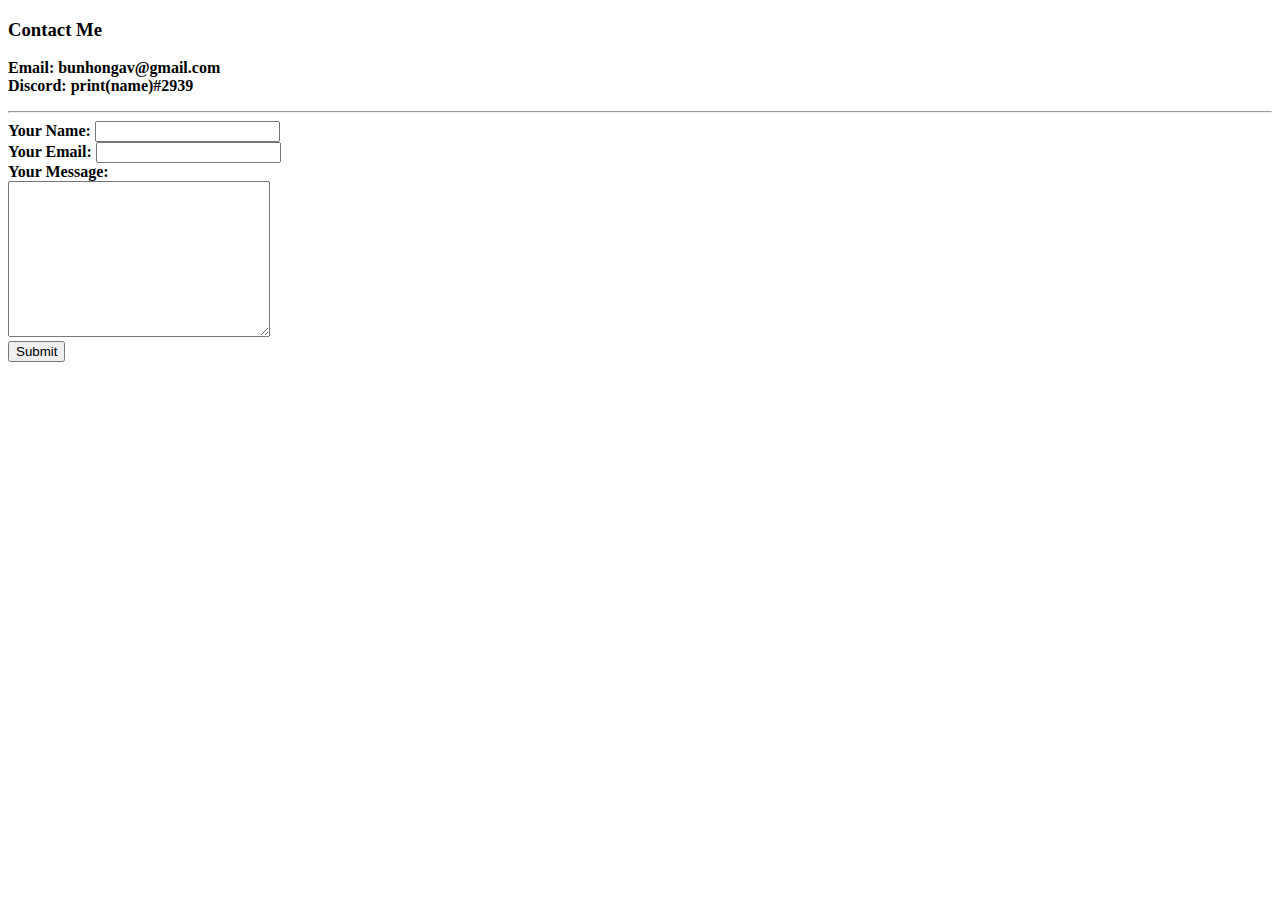
==== contactpage.html @ 307c7209 "Added initial personal website development files" ====
<!DOCTYPE html>
<html lang="en" dir="ltr">
  <head>
    <meta charset="utf-8">
    <title>Contact Page</title>
    <h3><strong><b>Contact Me</b></strong></h3>
  </head>
  <body>
    <p><li><b>Email: bunhongav@gmail.com </strong></li>
      <li><b>Discord: </b><strong>print(name)#2939</strong></li>
      </p>
      <hr>
<form action="mailto:bunhongav@gmail.com?subject=feedback" method="post" enctype="text/plain">
  <label>Your Name:</label>
  <input type="text" name="yourName" value=""><br>
  <label>Your Email:</label>
  <input type="email" name="yourEmail" value=""><br>
  <label>Your Message:</label><br>
  <textarea name="yourMessage" rows="10" cols="30"></textarea><br>
  <input type="submit" name="">
</form>
  </body>
</html>
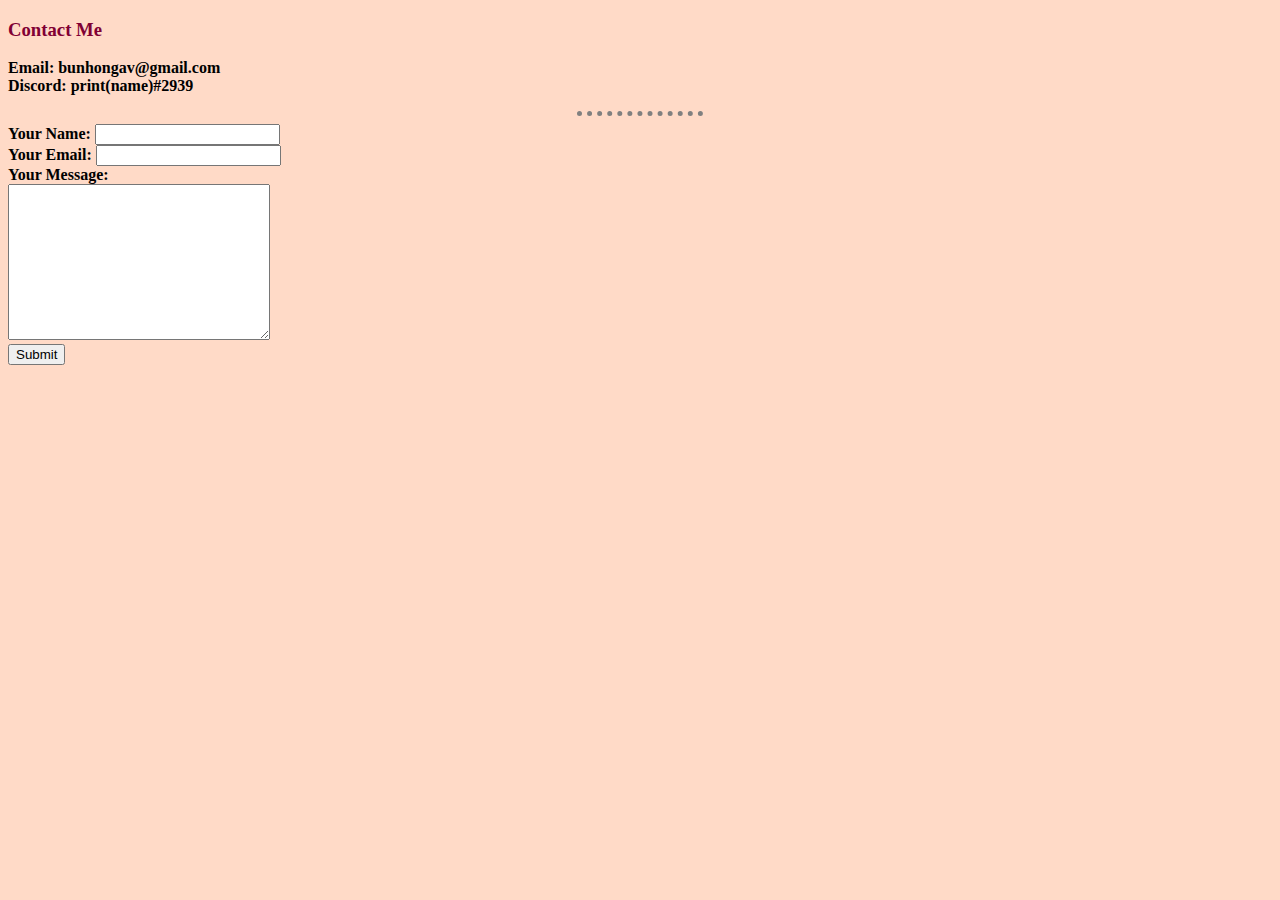
==== commit 52fc4b72: "Update contactpage.html" ====
--- a/contactpage.html
+++ b/contactpage.html
@@ -5,6 +5,7 @@
     <title>Contact Page</title>
     <h3><strong><b>Contact Me</b></strong></h3>
   </head>
+<link rel="stylesheet" href="styles.css">
   <body>
     <p><li><b>Email: bunhongav@gmail.com </strong></li>
       <li><b>Discord: </b><strong>print(name)#2939</strong></li>
--- a/styles.css
+++ b/styles.css
@@ -0,0 +1,22 @@
+body {
+  background-color: #FFDAC7;
+}
+hr {
+border-color: grey;
+border-width: 5px;
+border-style: dotted none none;
+height: 0px;
+width:10%;
+}
+
+h1 {
+color: #810034;
+box-sizing: border-box;
+font-family: fantasy;
+}
+
+h3 {
+  color: #810034;
+  box-sizing: border-box;
+  font-family: Times;
+}
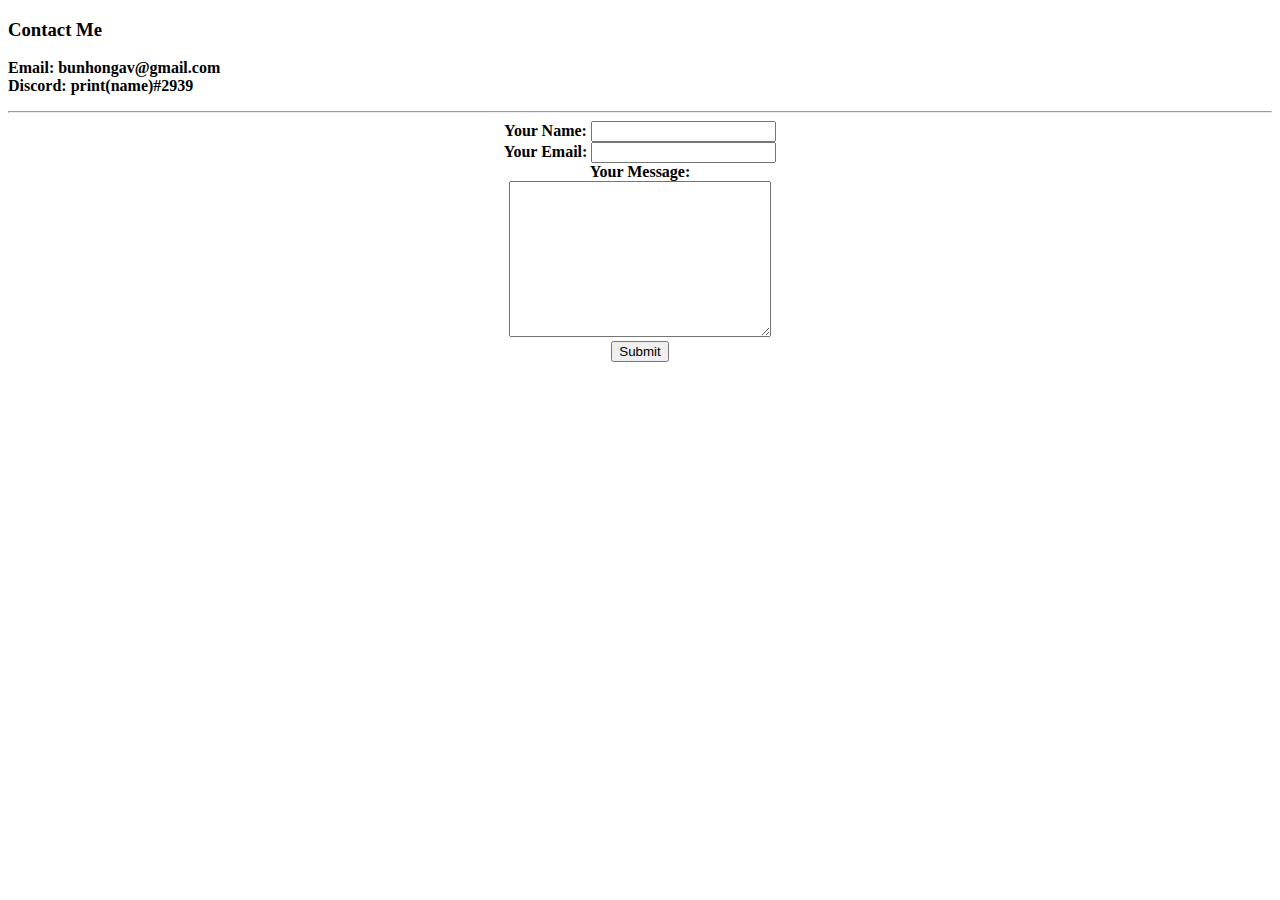
==== commit 56330512: "Added div boxes to give style" ====
--- a/contactpage.html
+++ b/contactpage.html
@@ -5,13 +5,23 @@
     <title>Contact Page</title>
     <h3><strong><b>Contact Me</b></strong></h3>
   </head>
-<link rel="stylesheet" href="styles.css">
+<link rel="stylesheet" href="css/styles.css">
   <body>
+    <div class="C">
+
+
     <p><li><b>Email: bunhongav@gmail.com </strong></li>
       <li><b>Discord: </b><strong>print(name)#2939</strong></li>
       </p>
+      </div>
       <hr>
+
+    <div class="C">
+
+
 <form action="mailto:bunhongav@gmail.com?subject=feedback" method="post" enctype="text/plain">
+  <center>
+
   <label>Your Name:</label>
   <input type="text" name="yourName" value=""><br>
   <label>Your Email:</label>
@@ -19,6 +29,8 @@
   <label>Your Message:</label><br>
   <textarea name="yourMessage" rows="10" cols="30"></textarea><br>
   <input type="submit" name="">
+</center>
 </form>
+</div>
   </body>
 </html>
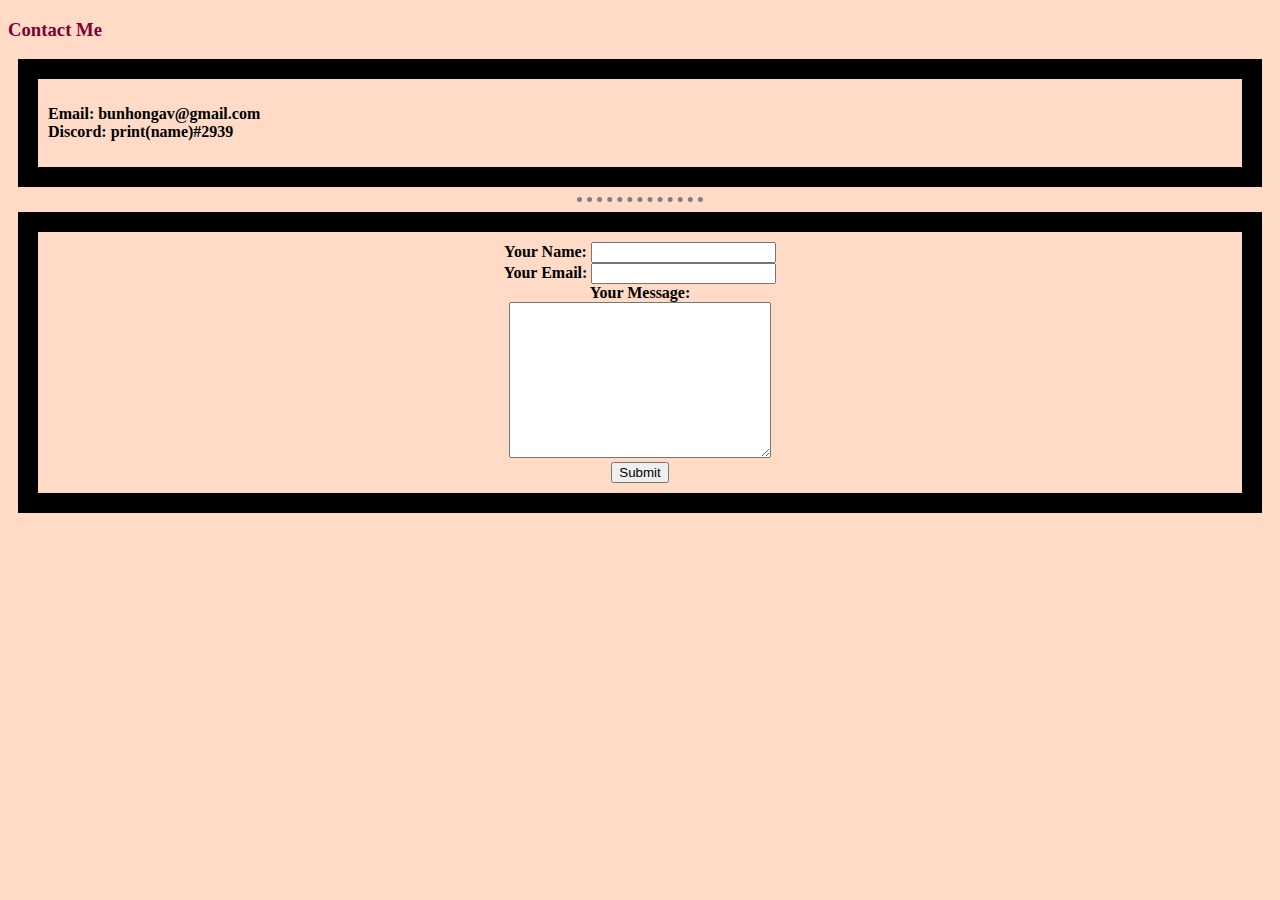
==== commit 7422a840: "Update contactpage.html" ====
--- a/contactpage.html
+++ b/contactpage.html
@@ -5,7 +5,7 @@
     <title>Contact Page</title>
     <h3><strong><b>Contact Me</b></strong></h3>
   </head>
-<link rel="stylesheet" href="css/styles.css">
+<link rel="stylesheet" href="styles.css">
   <body>
     <div class="C">
 
--- a/styles.css
+++ b/styles.css
@@ -0,0 +1,52 @@
+body {
+  background-color: #FFDAC7;
+}
+hr {
+border-color: grey;
+border-width: 5px;
+border-style: dotted none none;
+height: 0px;
+width:10%;
+}
+
+h1 {
+color: #810034;
+box-sizing: border-box;
+font-family: fantasy;
+}
+
+h3 {
+  color: #810034;
+  box-sizing: border-box;
+  font-family: Times;
+}
+
+div {
+  height: auto;
+  width: auto
+  padding: auto;
+}
+
+.A {
+  height: auto;
+  width: auto;
+  padding: auto;
+  border: solid 20px;
+  margin: 20px;
+}
+
+.B {
+  height: auto;
+  width: auto;
+  padding: auto;
+  border: solid 20px;
+  margin: 20px;
+}
+
+.C {
+  height: auto;
+  width: auto;
+  padding: 10px;
+  border: solid 20px;
+  margin: 10px;
+}
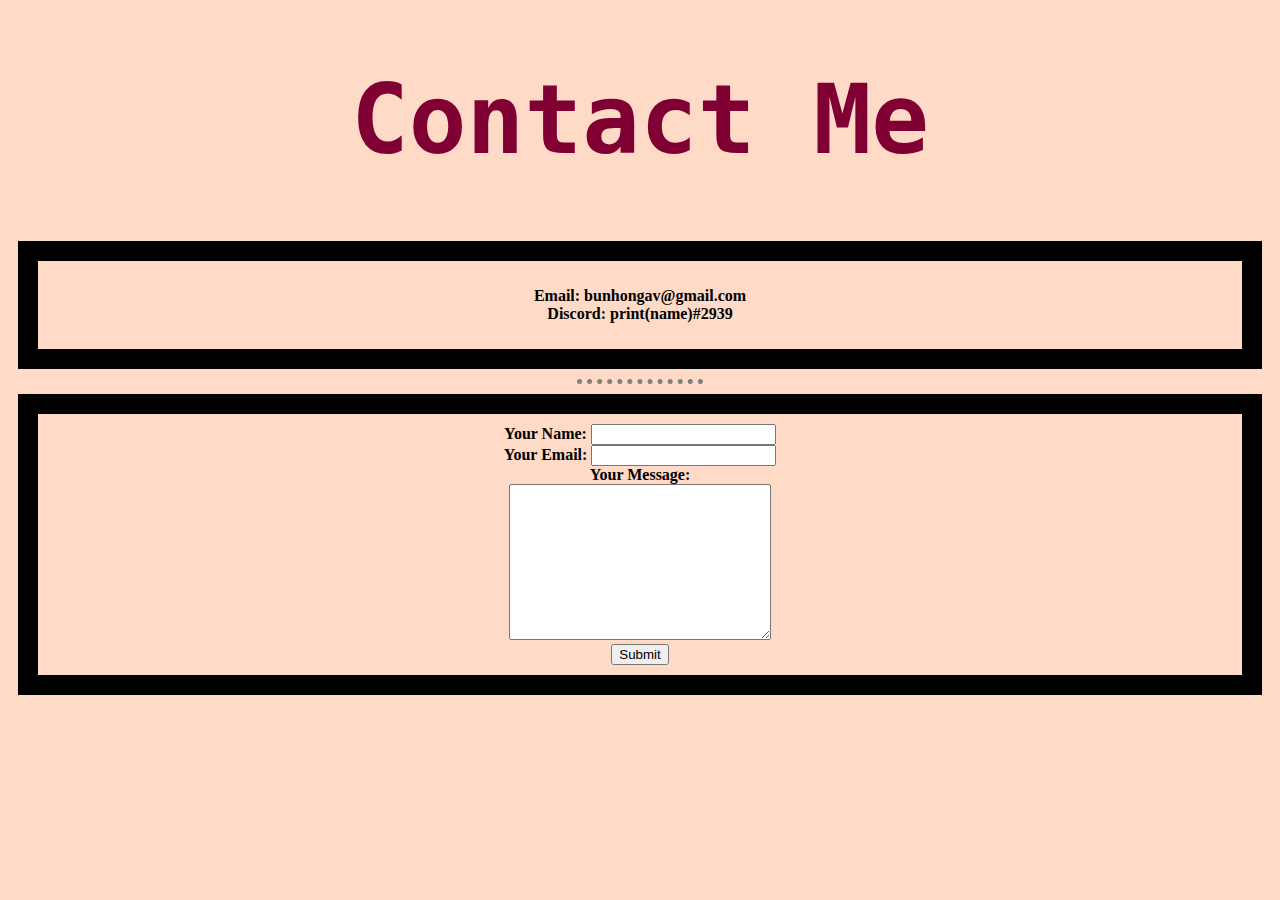
==== commit 1edb6af9: "Update contactpage.html" ====
--- a/contactpage.html
+++ b/contactpage.html
@@ -3,7 +3,7 @@
   <head>
     <meta charset="utf-8">
     <title>Contact Page</title>
-    <h3><strong><b>Contact Me</b></strong></h3>
+    <h1><strong><b>Contact Me</b></strong></h1>
   </head>
 <link rel="stylesheet" href="styles.css">
   <body>
@@ -33,4 +33,6 @@
 </form>
 </div>
   </body>
+  <script src="https://ajax.googleapis.com/ajax/libs/jquery/3.6.0/jquery.min.js"></script>
+<script src="index.js" charset="utf-8"></script>
 </html>
--- a/styles.css
+++ b/styles.css
@@ -1,29 +1,31 @@
 body {
   background-color: #FFDAC7;
+  text-align: center;
+  font-family: 'Rye', cursive;
+
 }
 hr {
 border-color: grey;
 border-width: 5px;
 border-style: dotted none none;
-height: 0px;
 width:10%;
 }
 
 h1 {
 color: #810034;
-box-sizing: border-box;
-font-family: fantasy;
+font-family: 'VT323', monospace;
+font-size: 6rem;
 }
 
 h3 {
   color: #810034;
-  box-sizing: border-box;
-  font-family: Times;
+  font-family: 'VT323', monospace;
+  font-size: 2rem;
 }
 
 div {
   height: auto;
-  width: auto
+  width: auto;
   padding: auto;
 }
 
@@ -50,3 +52,42 @@
   border: solid 20px;
   margin: 10px;
 }
+
+#table {
+  margin: 0 auto 0 auto;
+}
+
+.button {
+  background: #FFDAC7;
+  background-image: -webkit-linear-gradient(top, #FFDAC7, #D5A58D);
+  background-image: -moz-linear-gradient(top, #FFDAC7, #D5A58D);
+  background-image: -ms-linear-gradient(top, #FFDAC7, #D5A58D);
+  background-image: -o-linear-gradient(top, #FFDAC7, #D5A58D);
+  background-image: -webkit-gradient(to bottom, #FFDAC7, #D5A58D);
+   -webkit-border-radius: 20px;
+   -moz-border-radius: 20px;
+   border-radius: 20px;
+   color: #FFFFFF;
+   font-family: "Cinzel";
+   font-size: 24px;
+   font-weight: 100;
+   padding: 15px;
+   -webkit-box-shadow: 1px 1px 20px 0 #362C2A;
+   -moz-box-shadow: 1px 1px 20px 0 #362C2A;
+   box-shadow: 1px 1px 20px 0 #362C2A;
+   text-shadow: 1px 1px 20px #FFFFFF;
+   border: solid #F9F3E7 1px;
+   text-decoration: none;
+   display: inline-block;
+   cursor: pointer;
+   text-align: center;
+}
+
+.button:hover {
+   background: #EFCF25;
+   border: solid #FFFFFF 1px;
+   -webkit-border-radius: 20px;
+   -moz-border-radius: 20px;
+   border-radius: 20px;
+   text-decoration: none;
+}
